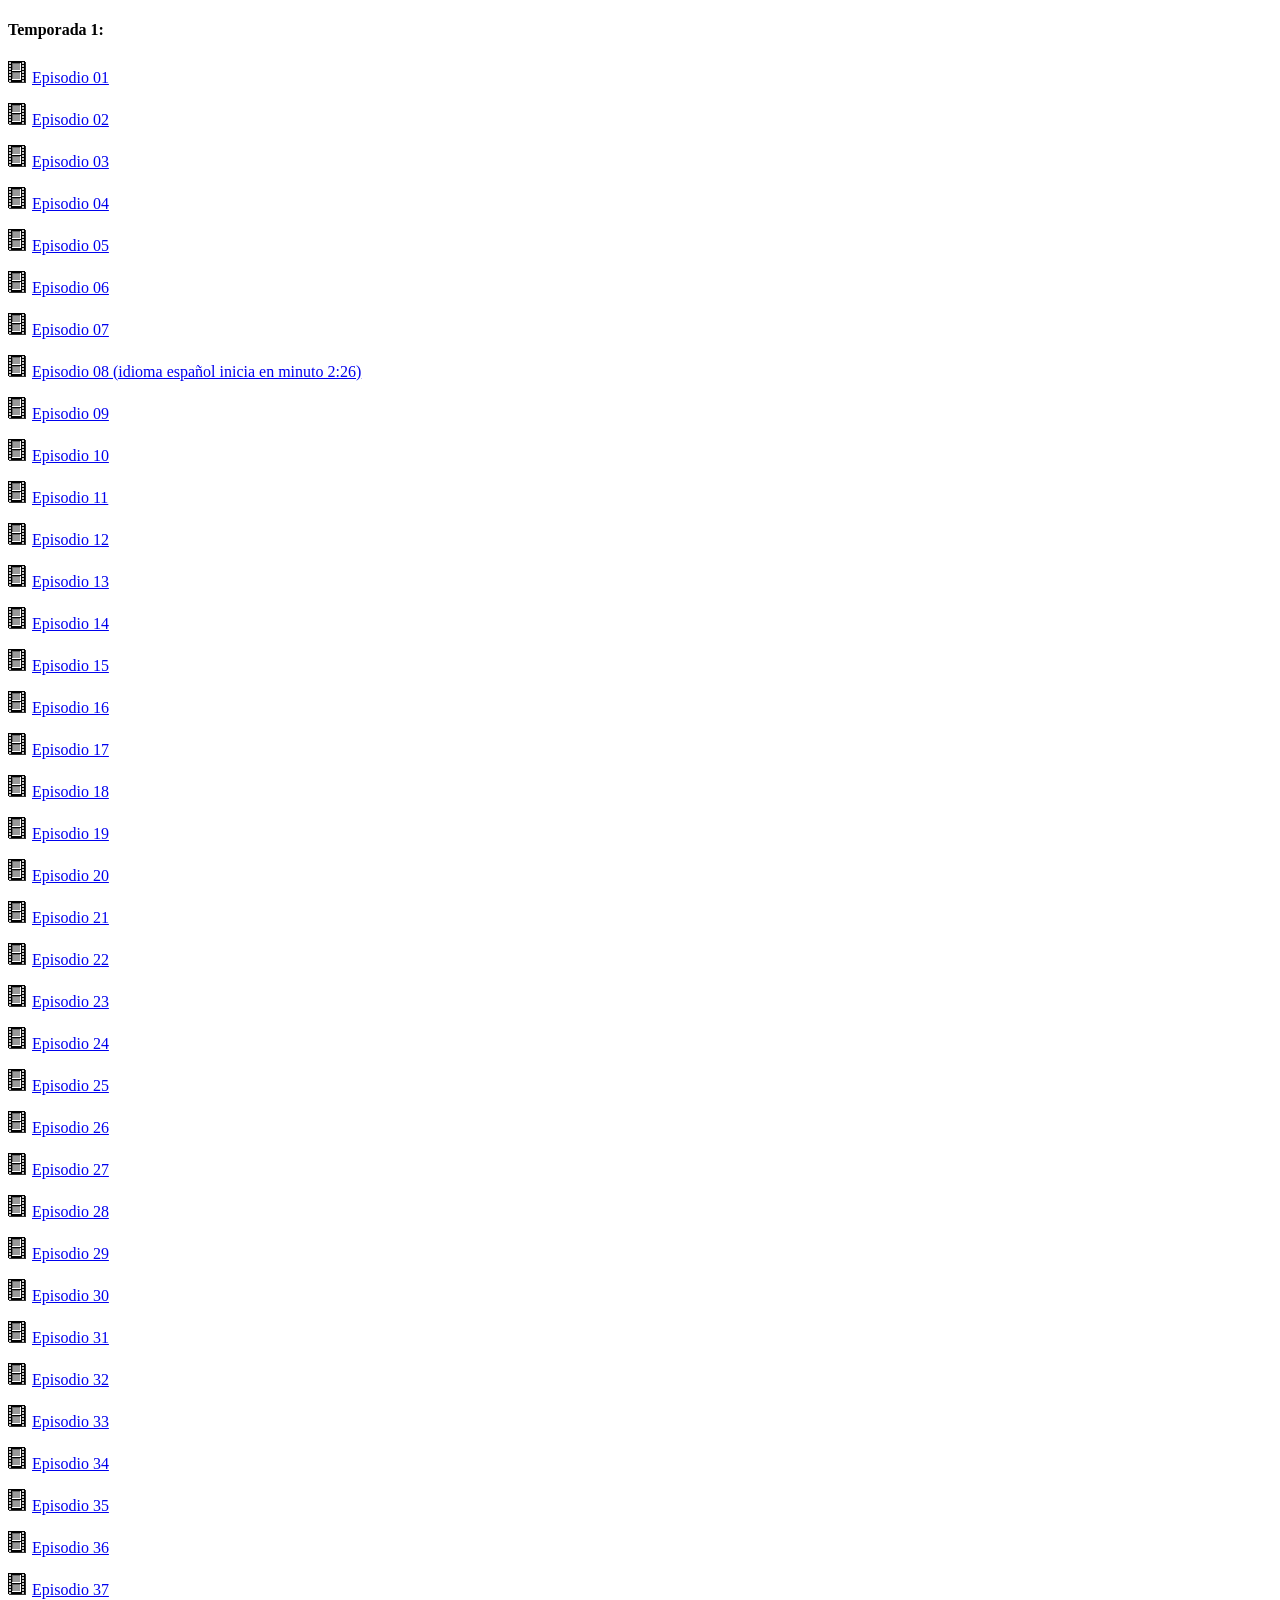
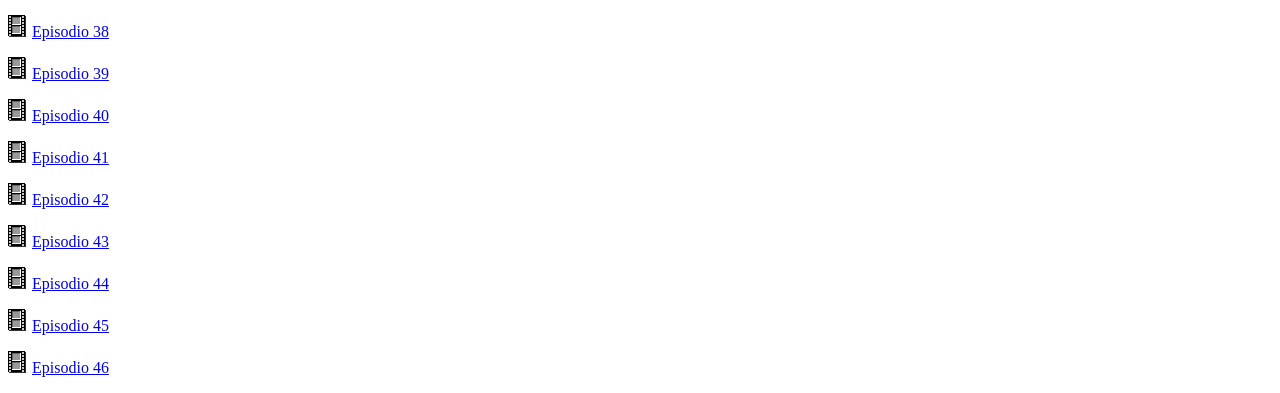
==== temps/temporada1.html @ 7751dfa3 "Add files via upload" ====
<!DOCTYPE html>
<html>
<head>
<meta charset="UTF-8">
<title>temporada</title>
<link rel="shortcut icon" href="">
<link rel="stylesheet" type="text/css" href="../stylelista.css">

<meta name="robots" content="noindex">
<meta name="author" content="Johan Gzz">
<meta name="description" content="Contenedor de videos al por mayor">
<meta name="viewport" content="width=device-width, initial-scale=1.0, maximum-scale=1.0, user-scalable=no">

<style>

</style>

</head>
<body>

<audio src="../sound_1.mp3" autoplay></audio>

<h4>Temporada 1:</h4>
<p><img src="vid.gif"> <a class="linksdelaslistas" href="https://archive.org/download/sailor-moon-082_202504/Sailor%20Moon%20-%20001.mp4" target="visor">Episodio 01</a></p>
<p><img src="vid.gif"> <a class="linksdelaslistas" href="https://archive.org/download/sailor-moon-082_202504/Sailor%20Moon%20-%20002.mp4" target="visor">Episodio 02</a></p>
<p><img src="vid.gif"> <a class="linksdelaslistas" href="https://archive.org/download/sailor-moon-082_202504/Sailor%20Moon%20-%20003.mp4" target="visor">Episodio 03</a></p>
<p><img src="vid.gif"> <a class="linksdelaslistas" href="https://archive.org/download/sailor-moon-082_202504/Sailor%20Moon%20-%20004.mp4" target="visor">Episodio 04</a></p>
<p><img src="vid.gif"> <a class="linksdelaslistas" href="https://archive.org/download/sailor-moon-082_202504/Sailor%20Moon%20-%20005.mp4" target="visor">Episodio 05</a></p>
<p><img src="vid.gif"> <a class="linksdelaslistas" href="https://archive.org/download/sailor-moon-082_202504/Sailor%20Moon%20-%20006.mp4" target="visor">Episodio 06</a></p>
<p><img src="vid.gif"> <a class="linksdelaslistas" href="https://archive.org/download/sailor-moon-082_202504/Sailor%20Moon%20-%20007.mp4" target="visor">Episodio 07</a></p>
<p><img src="vid.gif"> <a class="linksdelaslistas" href="https://archive.org/download/sailor-moon-082_202504/Sailor%20Moon%20-%20008.mp4" target="visor">Episodio 08 (idioma español inicia en minuto 2:26)</a></p>
<p><img src="vid.gif"> <a class="linksdelaslistas" href="https://archive.org/download/sailor-moon-082_202504/Sailor%20Moon%20-%20009.mp4" target="visor">Episodio 09</a></p>
<p><img src="vid.gif"> <a class="linksdelaslistas" href="https://archive.org/download/sailor-moon-082_202504/Sailor%20Moon%20-%20010.mp4" target="visor">Episodio 10</a></p>
<p><img src="vid.gif"> <a class="linksdelaslistas" href="https://archive.org/download/sailor-moon-082_202504/Sailor%20Moon%20-%20011.mp4" target="visor">Episodio 11</a></p>
<p><img src="vid.gif"> <a class="linksdelaslistas" href="https://archive.org/download/sailor-moon-082_202504/Sailor%20Moon%20-%20012.mp4" target="visor">Episodio 12</a></p>
<p><img src="vid.gif"> <a class="linksdelaslistas" href="https://archive.org/download/sailor-moon-082_202504/Sailor%20Moon%20-%20013.mp4" target="visor">Episodio 13</a></p>
<p><img src="vid.gif"> <a class="linksdelaslistas" href="https://archive.org/download/sailor-moon-082_202504/Sailor%20Moon%20-%20014.mp4" target="visor">Episodio 14</a></p>
<p><img src="vid.gif"> <a class="linksdelaslistas" href="https://archive.org/download/sailor-moon-082_202504/Sailor%20Moon%20-%20015.mp4" target="visor">Episodio 15</a></p>
<p><img src="vid.gif"> <a class="linksdelaslistas" href="https://archive.org/download/sailor-moon-082_202504/Sailor%20Moon%20-%20016.mp4" target="visor">Episodio 16</a></p>
<p><img src="vid.gif"> <a class="linksdelaslistas" href="https://archive.org/download/sailor-moon-082_202504/Sailor%20Moon%20-%20017.mp4" target="visor">Episodio 17</a></p>
<p><img src="vid.gif"> <a class="linksdelaslistas" href="https://archive.org/download/sailor-moon-082_202504/Sailor%20Moon%20-%20018.mp4" target="visor">Episodio 18</a></p>
<p><img src="vid.gif"> <a class="linksdelaslistas" href="https://archive.org/download/sailor-moon-082_202504/Sailor%20Moon%20-%20019.mp4" target="visor">Episodio 19</a></p>
<p><img src="vid.gif"> <a class="linksdelaslistas" href="https://archive.org/download/sailor-moon-082_202504/Sailor%20Moon%20-%20020.mp4" target="visor">Episodio 20</a></p>
<p><img src="vid.gif"> <a class="linksdelaslistas" href="https://archive.org/download/sailor-moon-082_202504/Sailor%20Moon%20-%20021.mp4" target="visor">Episodio 21</a></p>
<p><img src="vid.gif"> <a class="linksdelaslistas" href="https://archive.org/download/sailor-moon-082_202504/Sailor%20Moon%20-%20022.mp4" target="visor">Episodio 22</a></p>
<p><img src="vid.gif"> <a class="linksdelaslistas" href="https://archive.org/download/sailor-moon-082_202504/Sailor%20Moon%20-%20023.mp4" target="visor">Episodio 23</a></p>
<p><img src="vid.gif"> <a class="linksdelaslistas" href="https://archive.org/download/sailor-moon-082_202504/Sailor%20Moon%20-%20024.mp4" target="visor">Episodio 24</a></p>
<p><img src="vid.gif"> <a class="linksdelaslistas" href="https://archive.org/download/sailor-moon-082_202504/Sailor%20Moon%20-%20025.mp4" target="visor">Episodio 25</a></p>
<p><img src="vid.gif"> <a class="linksdelaslistas" href="https://archive.org/download/sailor-moon-082_202504/Sailor%20Moon%20-%20026.mp4" target="visor">Episodio 26</a></p>
<p><img src="vid.gif"> <a class="linksdelaslistas" href="https://archive.org/download/sailor-moon-082_202504/Sailor%20Moon%20-%20027.mp4" target="visor">Episodio 27</a></p>
<p><img src="vid.gif"> <a class="linksdelaslistas" href="https://archive.org/download/sailor-moon-082_202504/Sailor%20Moon%20-%20028.mp4" target="visor">Episodio 28</a></p>
<p><img src="vid.gif"> <a class="linksdelaslistas" href="https://archive.org/download/sailor-moon-082_202504/Sailor%20Moon%20-%20029.mp4" target="visor">Episodio 29</a></p>
<p><img src="vid.gif"> <a class="linksdelaslistas" href="https://archive.org/download/sailor-moon-082_202504/Sailor%20Moon%20-%20030.mp4" target="visor">Episodio 30</a></p>
<p><img src="vid.gif"> <a class="linksdelaslistas" href="https://archive.org/download/sailor-moon-082_202504/Sailor%20Moon%20-%20031.mp4" target="visor">Episodio 31</a></p>
<p><img src="vid.gif"> <a class="linksdelaslistas" href="https://archive.org/download/sailor-moon-082_202504/Sailor%20Moon%20-%20032.mp4" target="visor">Episodio 32</a></p>
<p><img src="vid.gif"> <a class="linksdelaslistas" href="https://archive.org/download/sailor-moon-082_202504/Sailor%20Moon%20-%20033.mp4" target="visor">Episodio 33</a></p>
<p><img src="vid.gif"> <a class="linksdelaslistas" href="https://archive.org/download/sailor-moon-082_202504/Sailor%20Moon%20-%20034.mp4" target="visor">Episodio 34</a></p>
<p><img src="vid.gif"> <a class="linksdelaslistas" href="https://archive.org/download/sailor-moon-082_202504/Sailor%20Moon%20-%20035.mp4" target="visor">Episodio 35</a></p>
<p><img src="vid.gif"> <a class="linksdelaslistas" href="https://archive.org/download/sailor-moon-082_202504/Sailor%20Moon%20-%20036.mp4" target="visor">Episodio 36</a></p>
<p><img src="vid.gif"> <a class="linksdelaslistas" href="https://archive.org/download/sailor-moon-082_202504/Sailor%20Moon%20-%20037.mp4" target="visor">Episodio 37</a></p>
<p><img src="vid.gif"> <a class="linksdelaslistas" href="https://archive.org/download/sailor-moon-082_202504/Sailor%20Moon%20-%20038.mp4" target="visor">Episodio 38</a></p>
<p><img src="vid.gif"> <a class="linksdelaslistas" href="https://archive.org/download/sailor-moon-082_202504/Sailor%20Moon%20-%20039.mp4" target="visor">Episodio 39</a></p>
<p><img src="vid.gif"> <a class="linksdelaslistas" href="https://archive.org/download/sailor-moon-082_202504/Sailor%20Moon%20-%20040.mp4" target="visor">Episodio 40</a></p>
<p><img src="vid.gif"> <a class="linksdelaslistas" href="https://archive.org/download/sailor-moon-082_202504/Sailor%20Moon%20-%20041.mp4" target="visor">Episodio 41</a></p>
<p><img src="vid.gif"> <a class="linksdelaslistas" href="https://archive.org/download/sailor-moon-082_202504/Sailor%20Moon%20-%20042.mp4" target="visor">Episodio 42</a></p>
<p><img src="vid.gif"> <a class="linksdelaslistas" href="https://archive.org/download/sailor-moon-082_202504/Sailor%20Moon%20-%20043.mp4" target="visor">Episodio 43</a></p>
<p><img src="vid.gif"> <a class="linksdelaslistas" href="https://archive.org/download/sailor-moon-082_202504/Sailor%20Moon%20-%20044.mp4" target="visor">Episodio 44</a></p>
<p><img src="vid.gif"> <a class="linksdelaslistas" href="https://archive.org/download/sailor-moon-082_202504/Sailor%20Moon%20-%20045.mp4" target="visor">Episodio 45</a></p>
<p><img src="vid.gif"> <a class="linksdelaslistas" href="https://archive.org/download/sailor-moon-082_202504/Sailor%20Moon%20-%20046.mp4" target="visor">Episodio 46</a></p>





<!-- div paraquitar la publici de 00 -->
<div class="divultimo"></div>
</body>
</html>
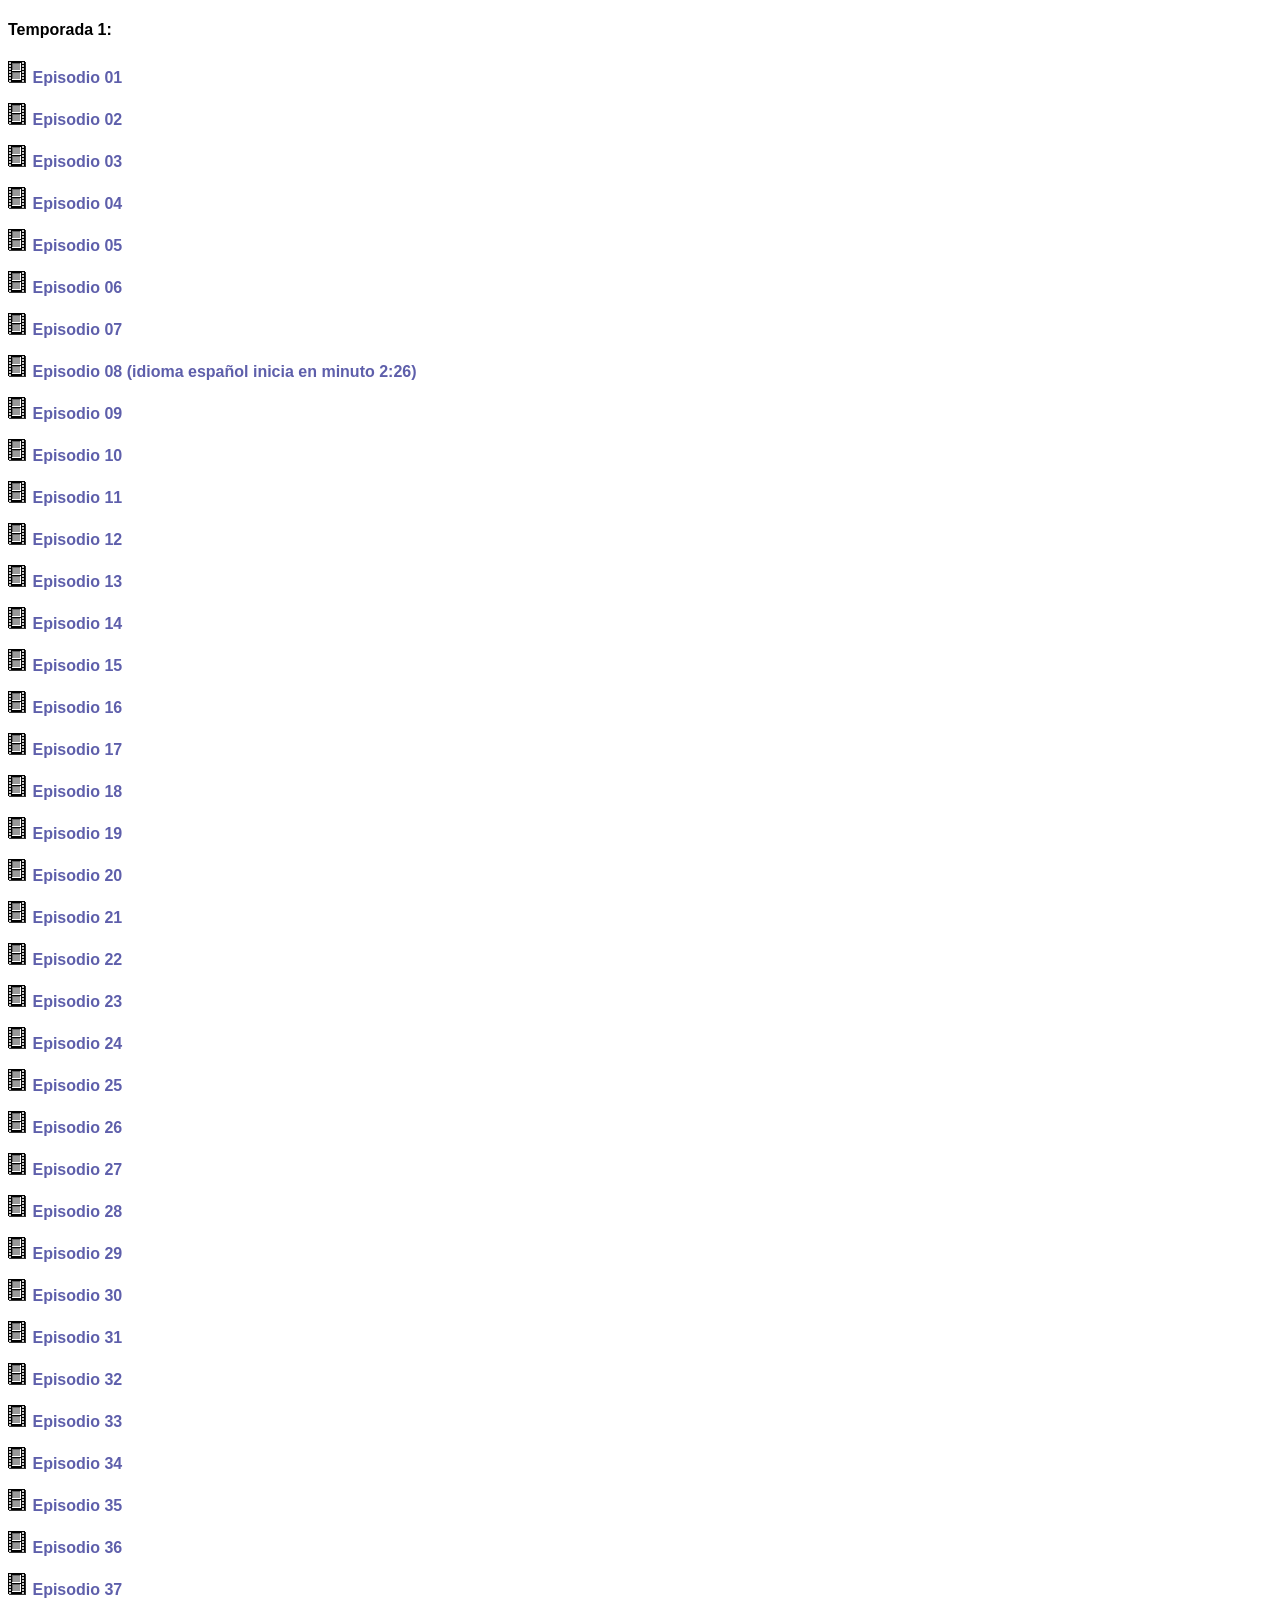
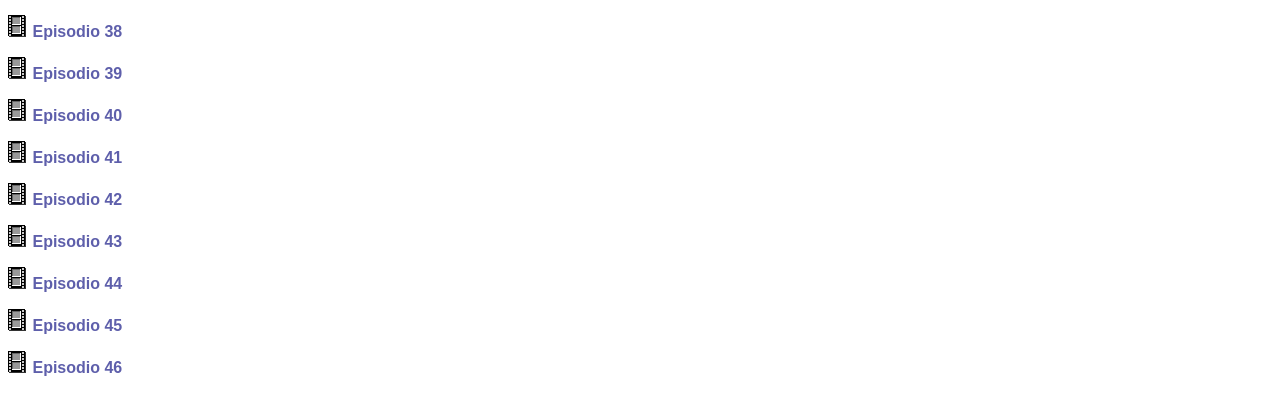
==== commit a938fac9: "Update temporada1.html" ====
--- a/temps/temporada1.html
+++ b/temps/temporada1.html
@@ -21,52 +21,52 @@
 <audio src="../sound_1.mp3" autoplay></audio>
 
 <h4>Temporada 1:</h4>
-<p><img src="vid.gif"> <a class="linksdelaslistas" href="https://archive.org/download/sailor-moon-082_202504/Sailor%20Moon%20-%20001.mp4" target="visor">Episodio 01</a></p>
-<p><img src="vid.gif"> <a class="linksdelaslistas" href="https://archive.org/download/sailor-moon-082_202504/Sailor%20Moon%20-%20002.mp4" target="visor">Episodio 02</a></p>
-<p><img src="vid.gif"> <a class="linksdelaslistas" href="https://archive.org/download/sailor-moon-082_202504/Sailor%20Moon%20-%20003.mp4" target="visor">Episodio 03</a></p>
-<p><img src="vid.gif"> <a class="linksdelaslistas" href="https://archive.org/download/sailor-moon-082_202504/Sailor%20Moon%20-%20004.mp4" target="visor">Episodio 04</a></p>
-<p><img src="vid.gif"> <a class="linksdelaslistas" href="https://archive.org/download/sailor-moon-082_202504/Sailor%20Moon%20-%20005.mp4" target="visor">Episodio 05</a></p>
-<p><img src="vid.gif"> <a class="linksdelaslistas" href="https://archive.org/download/sailor-moon-082_202504/Sailor%20Moon%20-%20006.mp4" target="visor">Episodio 06</a></p>
-<p><img src="vid.gif"> <a class="linksdelaslistas" href="https://archive.org/download/sailor-moon-082_202504/Sailor%20Moon%20-%20007.mp4" target="visor">Episodio 07</a></p>
-<p><img src="vid.gif"> <a class="linksdelaslistas" href="https://archive.org/download/sailor-moon-082_202504/Sailor%20Moon%20-%20008.mp4" target="visor">Episodio 08 (idioma español inicia en minuto 2:26)</a></p>
-<p><img src="vid.gif"> <a class="linksdelaslistas" href="https://archive.org/download/sailor-moon-082_202504/Sailor%20Moon%20-%20009.mp4" target="visor">Episodio 09</a></p>
-<p><img src="vid.gif"> <a class="linksdelaslistas" href="https://archive.org/download/sailor-moon-082_202504/Sailor%20Moon%20-%20010.mp4" target="visor">Episodio 10</a></p>
-<p><img src="vid.gif"> <a class="linksdelaslistas" href="https://archive.org/download/sailor-moon-082_202504/Sailor%20Moon%20-%20011.mp4" target="visor">Episodio 11</a></p>
-<p><img src="vid.gif"> <a class="linksdelaslistas" href="https://archive.org/download/sailor-moon-082_202504/Sailor%20Moon%20-%20012.mp4" target="visor">Episodio 12</a></p>
-<p><img src="vid.gif"> <a class="linksdelaslistas" href="https://archive.org/download/sailor-moon-082_202504/Sailor%20Moon%20-%20013.mp4" target="visor">Episodio 13</a></p>
-<p><img src="vid.gif"> <a class="linksdelaslistas" href="https://archive.org/download/sailor-moon-082_202504/Sailor%20Moon%20-%20014.mp4" target="visor">Episodio 14</a></p>
-<p><img src="vid.gif"> <a class="linksdelaslistas" href="https://archive.org/download/sailor-moon-082_202504/Sailor%20Moon%20-%20015.mp4" target="visor">Episodio 15</a></p>
-<p><img src="vid.gif"> <a class="linksdelaslistas" href="https://archive.org/download/sailor-moon-082_202504/Sailor%20Moon%20-%20016.mp4" target="visor">Episodio 16</a></p>
-<p><img src="vid.gif"> <a class="linksdelaslistas" href="https://archive.org/download/sailor-moon-082_202504/Sailor%20Moon%20-%20017.mp4" target="visor">Episodio 17</a></p>
-<p><img src="vid.gif"> <a class="linksdelaslistas" href="https://archive.org/download/sailor-moon-082_202504/Sailor%20Moon%20-%20018.mp4" target="visor">Episodio 18</a></p>
-<p><img src="vid.gif"> <a class="linksdelaslistas" href="https://archive.org/download/sailor-moon-082_202504/Sailor%20Moon%20-%20019.mp4" target="visor">Episodio 19</a></p>
-<p><img src="vid.gif"> <a class="linksdelaslistas" href="https://archive.org/download/sailor-moon-082_202504/Sailor%20Moon%20-%20020.mp4" target="visor">Episodio 20</a></p>
-<p><img src="vid.gif"> <a class="linksdelaslistas" href="https://archive.org/download/sailor-moon-082_202504/Sailor%20Moon%20-%20021.mp4" target="visor">Episodio 21</a></p>
-<p><img src="vid.gif"> <a class="linksdelaslistas" href="https://archive.org/download/sailor-moon-082_202504/Sailor%20Moon%20-%20022.mp4" target="visor">Episodio 22</a></p>
-<p><img src="vid.gif"> <a class="linksdelaslistas" href="https://archive.org/download/sailor-moon-082_202504/Sailor%20Moon%20-%20023.mp4" target="visor">Episodio 23</a></p>
-<p><img src="vid.gif"> <a class="linksdelaslistas" href="https://archive.org/download/sailor-moon-082_202504/Sailor%20Moon%20-%20024.mp4" target="visor">Episodio 24</a></p>
-<p><img src="vid.gif"> <a class="linksdelaslistas" href="https://archive.org/download/sailor-moon-082_202504/Sailor%20Moon%20-%20025.mp4" target="visor">Episodio 25</a></p>
-<p><img src="vid.gif"> <a class="linksdelaslistas" href="https://archive.org/download/sailor-moon-082_202504/Sailor%20Moon%20-%20026.mp4" target="visor">Episodio 26</a></p>
-<p><img src="vid.gif"> <a class="linksdelaslistas" href="https://archive.org/download/sailor-moon-082_202504/Sailor%20Moon%20-%20027.mp4" target="visor">Episodio 27</a></p>
-<p><img src="vid.gif"> <a class="linksdelaslistas" href="https://archive.org/download/sailor-moon-082_202504/Sailor%20Moon%20-%20028.mp4" target="visor">Episodio 28</a></p>
-<p><img src="vid.gif"> <a class="linksdelaslistas" href="https://archive.org/download/sailor-moon-082_202504/Sailor%20Moon%20-%20029.mp4" target="visor">Episodio 29</a></p>
-<p><img src="vid.gif"> <a class="linksdelaslistas" href="https://archive.org/download/sailor-moon-082_202504/Sailor%20Moon%20-%20030.mp4" target="visor">Episodio 30</a></p>
-<p><img src="vid.gif"> <a class="linksdelaslistas" href="https://archive.org/download/sailor-moon-082_202504/Sailor%20Moon%20-%20031.mp4" target="visor">Episodio 31</a></p>
-<p><img src="vid.gif"> <a class="linksdelaslistas" href="https://archive.org/download/sailor-moon-082_202504/Sailor%20Moon%20-%20032.mp4" target="visor">Episodio 32</a></p>
-<p><img src="vid.gif"> <a class="linksdelaslistas" href="https://archive.org/download/sailor-moon-082_202504/Sailor%20Moon%20-%20033.mp4" target="visor">Episodio 33</a></p>
-<p><img src="vid.gif"> <a class="linksdelaslistas" href="https://archive.org/download/sailor-moon-082_202504/Sailor%20Moon%20-%20034.mp4" target="visor">Episodio 34</a></p>
-<p><img src="vid.gif"> <a class="linksdelaslistas" href="https://archive.org/download/sailor-moon-082_202504/Sailor%20Moon%20-%20035.mp4" target="visor">Episodio 35</a></p>
-<p><img src="vid.gif"> <a class="linksdelaslistas" href="https://archive.org/download/sailor-moon-082_202504/Sailor%20Moon%20-%20036.mp4" target="visor">Episodio 36</a></p>
-<p><img src="vid.gif"> <a class="linksdelaslistas" href="https://archive.org/download/sailor-moon-082_202504/Sailor%20Moon%20-%20037.mp4" target="visor">Episodio 37</a></p>
-<p><img src="vid.gif"> <a class="linksdelaslistas" href="https://archive.org/download/sailor-moon-082_202504/Sailor%20Moon%20-%20038.mp4" target="visor">Episodio 38</a></p>
-<p><img src="vid.gif"> <a class="linksdelaslistas" href="https://archive.org/download/sailor-moon-082_202504/Sailor%20Moon%20-%20039.mp4" target="visor">Episodio 39</a></p>
-<p><img src="vid.gif"> <a class="linksdelaslistas" href="https://archive.org/download/sailor-moon-082_202504/Sailor%20Moon%20-%20040.mp4" target="visor">Episodio 40</a></p>
-<p><img src="vid.gif"> <a class="linksdelaslistas" href="https://archive.org/download/sailor-moon-082_202504/Sailor%20Moon%20-%20041.mp4" target="visor">Episodio 41</a></p>
-<p><img src="vid.gif"> <a class="linksdelaslistas" href="https://archive.org/download/sailor-moon-082_202504/Sailor%20Moon%20-%20042.mp4" target="visor">Episodio 42</a></p>
-<p><img src="vid.gif"> <a class="linksdelaslistas" href="https://archive.org/download/sailor-moon-082_202504/Sailor%20Moon%20-%20043.mp4" target="visor">Episodio 43</a></p>
-<p><img src="vid.gif"> <a class="linksdelaslistas" href="https://archive.org/download/sailor-moon-082_202504/Sailor%20Moon%20-%20044.mp4" target="visor">Episodio 44</a></p>
-<p><img src="vid.gif"> <a class="linksdelaslistas" href="https://archive.org/download/sailor-moon-082_202504/Sailor%20Moon%20-%20045.mp4" target="visor">Episodio 45</a></p>
-<p><img src="vid.gif"> <a class="linksdelaslistas" href="https://archive.org/download/sailor-moon-082_202504/Sailor%20Moon%20-%20046.mp4" target="visor">Episodio 46</a></p>
+<p><img src="vid.gif"> <a class="linksdelaslistas" href="https://chibi.iitranq.co.uk/gi2vUuoroXL7.mp4" target="visor">Episodio 01</a></p>
+<p><img src="vid.gif"> <a class="linksdelaslistas" href="https://chibi.iitranq.co.uk/lVmDJ9bmy9DQ.mp4" target="visor">Episodio 02</a></p>
+<p><img src="vid.gif"> <a class="linksdelaslistas" href="https://chibi.iitranq.co.uk/NIZZnaUSMdk3.mp4" target="visor">Episodio 03</a></p>
+<p><img src="vid.gif"> <a class="linksdelaslistas" href="https://chibi.iitranq.co.uk/MfnnAK6zN0xY.mp4" target="visor">Episodio 04</a></p>
+<p><img src="vid.gif"> <a class="linksdelaslistas" href="https://chibi.iitranq.co.uk/KNZS46IqmHfV.mp4" target="visor">Episodio 05</a></p>
+<p><img src="vid.gif"> <a class="linksdelaslistas" href="https://chibi.iitranq.co.uk/Ws0iweHookbM.mp4" target="visor">Episodio 06</a></p>
+<p><img src="vid.gif"> <a class="linksdelaslistas" href="https://chibi.iitranq.co.uk/EPZ2oeoncu3b.mp4" target="visor">Episodio 07</a></p>
+<p><img src="vid.gif"> <a class="linksdelaslistas" href="https://chibi.iitranq.co.uk/DARBepJcBD4T.mp4" target="visor">Episodio 08 (idioma español inicia en minuto 2:26)</a></p>
+<p><img src="vid.gif"> <a class="linksdelaslistas" href="https://chibi.iitranq.co.uk/9o1z2Xvmamk6.mp4" target="visor">Episodio 09</a></p>
+<p><img src="vid.gif"> <a class="linksdelaslistas" href="https://chibi.iitranq.co.uk/mB3HVK5VEjRq.mp4" target="visor">Episodio 10</a></p>
+<p><img src="vid.gif"> <a class="linksdelaslistas" href="https://chibi.iitranq.co.uk/aTG8MPKpqSqA.mp4" target="visor">Episodio 11</a></p>
+<p><img src="vid.gif"> <a class="linksdelaslistas" href="https://chibi.iitranq.co.uk/3wWSrM8Goe7O.mp4" target="visor">Episodio 12</a></p>
+<p><img src="vid.gif"> <a class="linksdelaslistas" href="https://chibi.iitranq.co.uk/QTltJAooqmdg.mp4" target="visor">Episodio 13</a></p>
+<p><img src="vid.gif"> <a class="linksdelaslistas" href="https://chibi.iitranq.co.uk/oY9TiVw22PVa.mp4" target="visor">Episodio 14</a></p>
+<p><img src="vid.gif"> <a class="linksdelaslistas" href="https://chibi.iitranq.co.uk/Do6dRLxnuqRw.mp4" target="visor">Episodio 15</a></p>
+<p><img src="vid.gif"> <a class="linksdelaslistas" href="https://chibi.iitranq.co.uk/KfQO0qBWer1K.mp4" target="visor">Episodio 16</a></p>
+<p><img src="vid.gif"> <a class="linksdelaslistas" href="https://chibi.iitranq.co.uk/GSuZhvgK8gYm.mp4" target="visor">Episodio 17</a></p>
+<p><img src="vid.gif"> <a class="linksdelaslistas" href="https://chibi.iitranq.co.uk/1luf6zT8L9YL.mp4" target="visor">Episodio 18</a></p>
+<p><img src="vid.gif"> <a class="linksdelaslistas" href="https://chibi.iitranq.co.uk/bmF5rygH8OtT.mp4" target="visor">Episodio 19</a></p>
+<p><img src="vid.gif"> <a class="linksdelaslistas" href="https://chibi.iitranq.co.uk/Bud5ABDRvqZZ.mp4" target="visor">Episodio 20</a></p>
+<p><img src="vid.gif"> <a class="linksdelaslistas" href="https://chibi.iitranq.co.uk/TQlQkpVzJ5gx.mp4" target="visor">Episodio 21</a></p>
+<p><img src="vid.gif"> <a class="linksdelaslistas" href="https://chibi.iitranq.co.uk/JbF6OF8WDuVV.mp4" target="visor">Episodio 22</a></p>
+<p><img src="vid.gif"> <a class="linksdelaslistas" href="https://chibi.iitranq.co.uk/MXlyJB9IEK6z.mp4" target="visor">Episodio 23</a></p>
+<p><img src="vid.gif"> <a class="linksdelaslistas" href="https://chibi.iitranq.co.uk/uQHOPZHxfkgm.mp4" target="visor">Episodio 24</a></p>
+<p><img src="vid.gif"> <a class="linksdelaslistas" href="https://chibi.iitranq.co.uk/Db12qh1It3pV.mp4" target="visor">Episodio 25</a></p>
+<p><img src="vid.gif"> <a class="linksdelaslistas" href="https://chibi.iitranq.co.uk/40mPdBZDKgKk.mp4" target="visor">Episodio 26</a></p>
+<p><img src="vid.gif"> <a class="linksdelaslistas" href="https://chibi.iitranq.co.uk/BdXQxFY6mr1Y.mp4" target="visor">Episodio 27</a></p>
+<p><img src="vid.gif"> <a class="linksdelaslistas" href="https://chibi.iitranq.co.uk/uVnbTYfj700k.mp4" target="visor">Episodio 28</a></p>
+<p><img src="vid.gif"> <a class="linksdelaslistas" href="https://chibi.iitranq.co.uk/xYV5xmA2KQZp.mp4" target="visor">Episodio 29</a></p>
+<p><img src="vid.gif"> <a class="linksdelaslistas" href="https://chibi.iitranq.co.uk/Oqorb1TgiaAF.mp4" target="visor">Episodio 30</a></p>
+<p><img src="vid.gif"> <a class="linksdelaslistas" href="https://chibi.iitranq.co.uk/GvQYul00wNmZ.mp4" target="visor">Episodio 31</a></p>
+<p><img src="vid.gif"> <a class="linksdelaslistas" href="https://chibi.iitranq.co.uk/cR3pB6JAur97.mp4" target="visor">Episodio 32</a></p>
+<p><img src="vid.gif"> <a class="linksdelaslistas" href="https://chibi.iitranq.co.uk/pBGZcsDMFeWP.mp4" target="visor">Episodio 33</a></p>
+<p><img src="vid.gif"> <a class="linksdelaslistas" href="https://chibi.iitranq.co.uk/4tf4xBY6aa4n.mp4" target="visor">Episodio 34</a></p>
+<p><img src="vid.gif"> <a class="linksdelaslistas" href="https://chibi.iitranq.co.uk/l3b40uQTTwXk.mp4" target="visor">Episodio 35</a></p>
+<p><img src="vid.gif"> <a class="linksdelaslistas" href="https://chibi.iitranq.co.uk/ltCtWIroLbXf.mp4" target="visor">Episodio 36</a></p>
+<p><img src="vid.gif"> <a class="linksdelaslistas" href="https://chibi.iitranq.co.uk/HPF7HrmvEwb3.mp4" target="visor">Episodio 37</a></p>
+<p><img src="vid.gif"> <a class="linksdelaslistas" href="https://chibi.iitranq.co.uk/Ujy436jLO6hd.mp4" target="visor">Episodio 38</a></p>
+<p><img src="vid.gif"> <a class="linksdelaslistas" href="https://chibi.iitranq.co.uk/GwjKpvM0yQ1a.mp4" target="visor">Episodio 39</a></p>
+<p><img src="vid.gif"> <a class="linksdelaslistas" href="https://chibi.iitranq.co.uk/GIZQeku0UCcU.mp4" target="visor">Episodio 40</a></p>
+<p><img src="vid.gif"> <a class="linksdelaslistas" href="https://chibi.iitranq.co.uk/3XmPADJp9l2n.mp4" target="visor">Episodio 41</a></p>
+<p><img src="vid.gif"> <a class="linksdelaslistas" href="https://chibi.iitranq.co.uk/8oukaqKwuw5n.mp4" target="visor">Episodio 42</a></p>
+<p><img src="vid.gif"> <a class="linksdelaslistas" href="https://chibi.iitranq.co.uk/VCd40jjjactq.mp4" target="visor">Episodio 43</a></p>
+<p><img src="vid.gif"> <a class="linksdelaslistas" href="https://chibi.iitranq.co.uk/VfenaZwPart1.mp4" target="visor">Episodio 44</a></p>
+<p><img src="vid.gif"> <a class="linksdelaslistas" href="https://chibi.iitranq.co.uk/PUg8udr4NMLq.mp4" target="visor">Episodio 45</a></p>
+<p><img src="vid.gif"> <a class="linksdelaslistas" href="https://chibi.iitranq.co.uk/NTsDIkawCve0.mp4" target="visor">Episodio 46</a></p>
 
 
 
@@ -75,4 +75,4 @@
 <!-- div paraquitar la publici de 00 -->
 <div class="divultimo"></div>
 </body>
-</html>+</html>
--- a/stylelista.css
+++ b/stylelista.css
@@ -0,0 +1,76 @@
+body{
+background-color:none;
+font-family:Arial;
+overflow-x: hidden; /* Desplazamiento horizontal deshabilitado para el cuerpo entero */
+}
+
+.botonesdelascarpetasdeservidores{
+border-style:solid;
+border-color:black;
+border-width:thin;
+color:black;
+background-color:#dadada;
+cursor:pointer,default;
+text-decoration:none;
+padding:3.1px;
+}
+
+.botonesdelascarpetasparasubir{
+border-style:solid;
+border-color:#dadada;
+border-width:thin;
+color:#dadada;
+background-color:black;
+cursor:pointer,default;
+text-decoration:none;
+padding:3.1px;
+}
+
+.scrollhorizontal{
+width: 100%;
+height: 48px;
+margin-top:0px;
+padding-top:4px;
+overflow-x: auto; /* Desplazamiento horizontal automático */
+overflow-y: hidden; /* Ocultar desplazamiento vertical */
+white-space: nowrap; /* Evita que el texto se divida en varias líneas */
+}
+
+.linksdelaslistas{
+color:#5e5fab;
+text-decoration:none;
+font-weight:bold;
+font-family:arial;
+}
+
+.linksdelaslistas:hover{
+text-decoration:underline;
+}
+
+.linksdelaslistas:visited{
+color:#ff80a0;
+}
+
+.iframedelalistaquevadentrodelotroiframe{
+width:100%;
+border:none;
+height:450px;
+}
+
+.divultimo + div{
+visibility:hidden;
+}
+
+.botoneselegirsubir{
+padding:4px;
+}
+
+/* Pantallas de 300px de ALTO o inferior */
+
+@media only screen and (max-height: 300px) {
+
+.iframedelalistaquevadentrodelotroiframe{
+height:210px;
+}
+
+}
